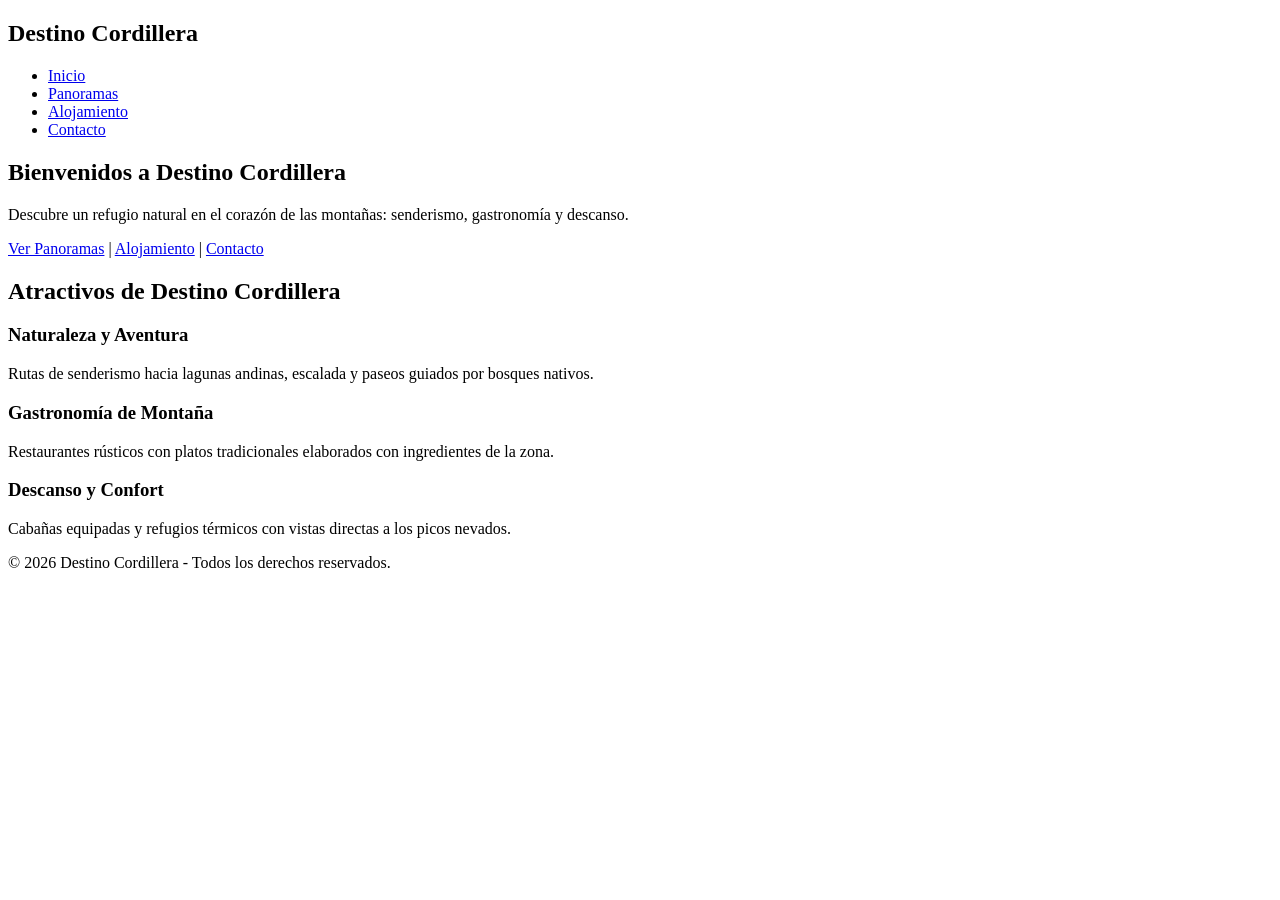
==== index.html @ c9777ba6 "Implementa estructura semántica y navegación principal en index.html" ====
<!DOCTYPE html>
<html lang="es">
<head>
  <meta charset="UTF-8">
  <meta name="viewport" content="width=device-width, initial-scale=1.0">
  <title>Destino Cordillera - Inicio</title>
</head>
<body>

  <header>
    <nav>
      <h2>Destino Cordillera</h2>
      <ul>
        <li><a href="index.html">Inicio</a></li>
        <li><a href="pagina1.html">Panoramas</a></li>
        <li><a href="pagina2.html">Alojamiento</a></li>
        <li><a href="pagina3.html">Contacto</a></li>
      </ul>
    </nav>
  </header>

  <main>
    
    <section>
      <div>
        <h1>Bienvenidos a Destino Cordillera</h1>
        <p>Descubre un refugio natural en el corazón de las montañas: senderismo, gastronomía y descanso.</p>
        <p>
          <a href="pagina1.html">Ver Panoramas</a> |
          <a href="pagina2.html">Alojamiento</a> |
          <a href="pagina3.html">Contacto</a>
        </p>
      </div>
    </section>

    <section>
      <h2>Atractivos de Destino Cordillera</h2>
      
      <article>
        <h3>Naturaleza y Aventura</h3>
        <p>Rutas de senderismo hacia lagunas andinas, escalada y paseos guiados por bosques nativos.</p>
      </article>

      <article>
        <h3>Gastronomía de Montaña</h3>
        <p>Restaurantes rústicos con platos tradicionales elaborados con ingredientes de la zona.</p>
      </article>

      <article>
        <h3>Descanso y Confort</h3>
        <p>Cabañas equipadas y refugios térmicos con vistas directas a los picos nevados.</p>
      </article>
    </section>

  </main>

  <footer>
    <p>&copy; 2026 Destino Cordillera - Todos los derechos reservados.</p>
  </footer>

</body>
</html>
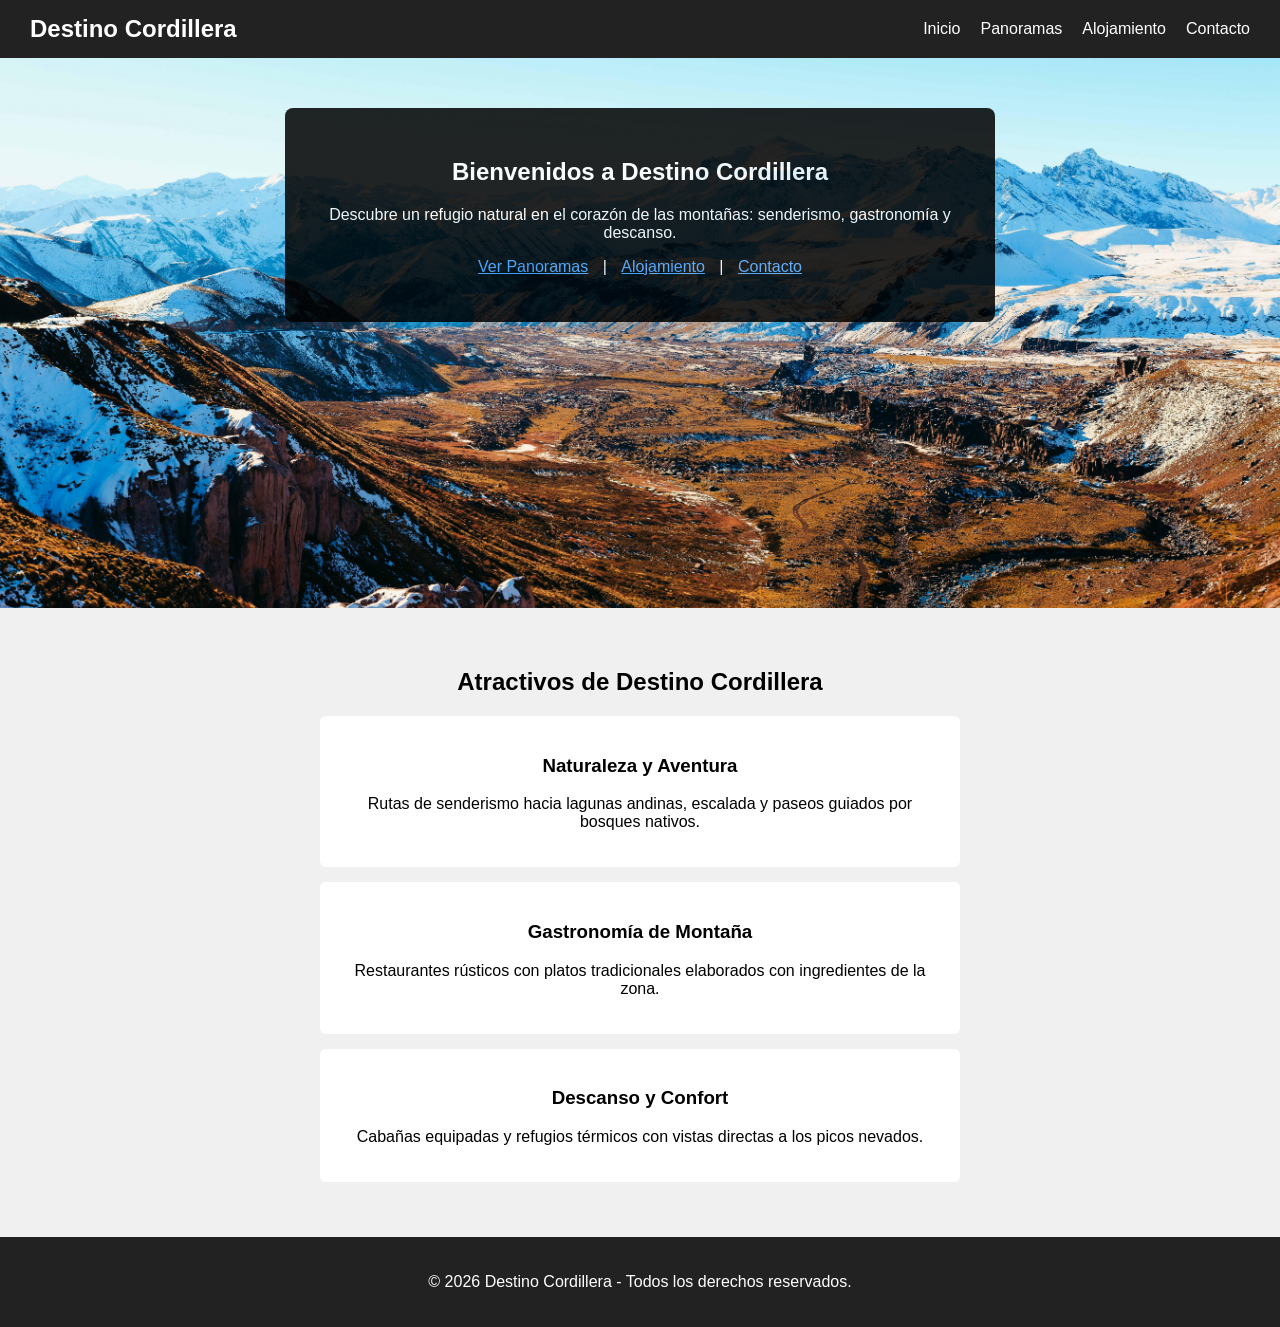
==== commit 954f1d39: "Aplica estilos CSS de inicio y vincula imagen de fondo local" ====
--- a/index.html
+++ b/index.html
@@ -4,6 +4,7 @@
   <meta charset="UTF-8">
   <meta name="viewport" content="width=device-width, initial-scale=1.0">
   <title>Destino Cordillera - Inicio</title>
+  <link rel="stylesheet" href="css/styles.css">
 </head>
 <body>
 
@@ -21,8 +22,8 @@
 
   <main>
     
-    <section>
-      <div>
+    <section class="hero">
+      <div class="cuadro-texto">
         <h1>Bienvenidos a Destino Cordillera</h1>
         <p>Descubre un refugio natural en el corazón de las montañas: senderismo, gastronomía y descanso.</p>
         <p>
@@ -33,20 +34,20 @@
       </div>
     </section>
 
-    <section>
+    <section class="atractivos">
       <h2>Atractivos de Destino Cordillera</h2>
       
-      <article>
+      <article class="tarjeta">
         <h3>Naturaleza y Aventura</h3>
         <p>Rutas de senderismo hacia lagunas andinas, escalada y paseos guiados por bosques nativos.</p>
       </article>
 
-      <article>
+      <article class="tarjeta">
         <h3>Gastronomía de Montaña</h3>
         <p>Restaurantes rústicos con platos tradicionales elaborados con ingredientes de la zona.</p>
       </article>
 
-      <article>
+      <article class="tarjeta">
         <h3>Descanso y Confort</h3>
         <p>Cabañas equipadas y refugios térmicos con vistas directas a los picos nevados.</p>
       </article>
--- a/css/styles.css
+++ b/css/styles.css
@@ -0,0 +1,79 @@
+body {
+  margin: 0;
+  font-family: sans-serif;
+  background-color: #f0f0f0;
+}
+
+header {
+  background-color: #222222;
+  padding: 15px 30px;
+}
+
+nav {
+  display: flex;
+  justify-content: space-between;
+  align-items: center;
+}
+
+nav h2 {
+  color: white;
+  margin: 0;
+}
+
+nav ul {
+  list-style: none;
+  display: flex;
+  gap: 20px;
+  margin: 0;
+  padding: 0;
+}
+
+nav a {
+  color: white;
+  text-decoration: none;
+}
+
+.hero {
+  background-image: url('../img/inicio.jpg');
+  background-repeat: no-repeat;
+  background-size: cover;
+  background-position: center;
+  min-height: 450px;
+  text-align: center;
+  padding: 50px 20px;
+}
+
+.cuadro-texto {
+  background-color: black;
+  opacity: 0.85;
+  color: white;
+  padding: 30px;
+  max-width: 650px;
+  margin: 0 auto;
+  border-radius: 8px;
+}
+
+.cuadro-texto a {
+  color: #4da6ff;
+  margin: 0 10px;
+}
+
+.atractivos {
+  padding: 40px 20px;
+  text-align: center;
+}
+
+.tarjeta {
+  background-color: white;
+  padding: 20px;
+  margin: 15px auto;
+  max-width: 600px;
+  border-radius: 6px;
+}
+
+footer {
+  background-color: #222222;
+  color: white;
+  text-align: center;
+  padding: 20px;
+}
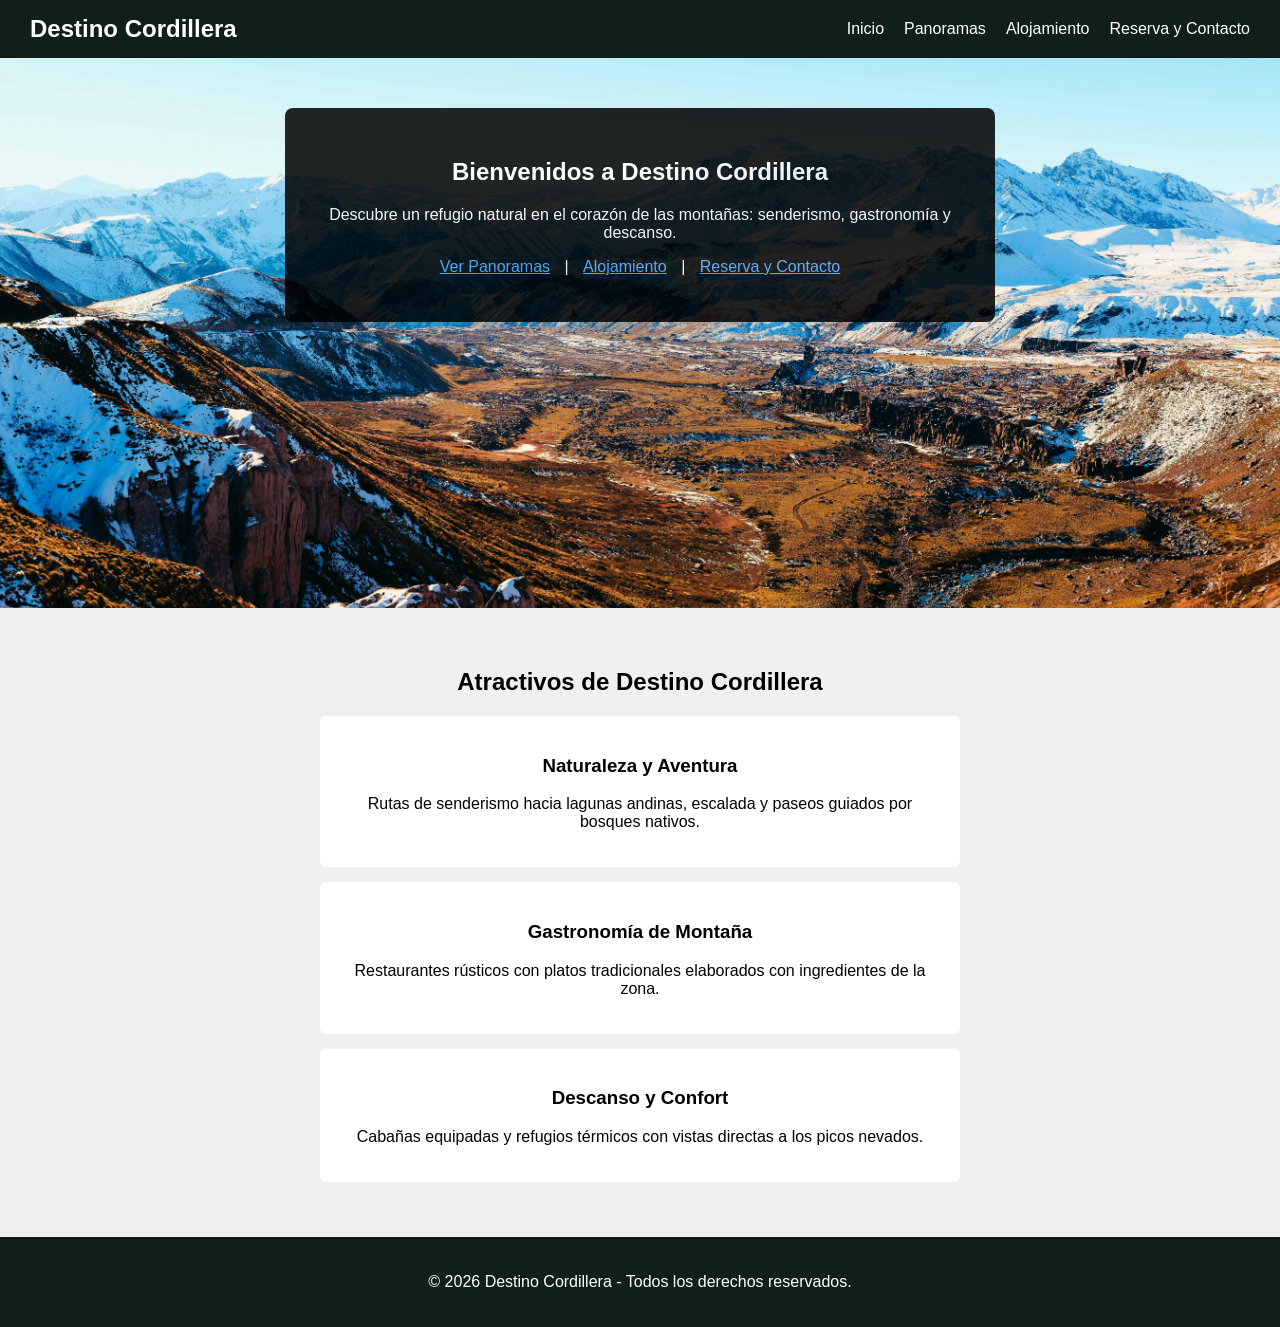
==== commit 5a957a22: "Update index.html(no relevante)" ====
--- a/index.html
+++ b/index.html
@@ -15,7 +15,7 @@
         <li><a href="index.html">Inicio</a></li>
         <li><a href="pagina1.html">Panoramas</a></li>
         <li><a href="pagina2.html">Alojamiento</a></li>
-        <li><a href="pagina3.html">Contacto</a></li>
+        <li><a href="pagina3.html">Reserva y Contacto</a></li>
       </ul>
     </nav>
   </header>
@@ -29,7 +29,7 @@
         <p>
           <a href="pagina1.html">Ver Panoramas</a> |
           <a href="pagina2.html">Alojamiento</a> |
-          <a href="pagina3.html">Contacto</a>
+          <a href="pagina3.html">Reserva y Contacto</a>
         </p>
       </div>
     </section>
@@ -60,4 +60,4 @@
   </footer>
 
 </body>
-</html>+</html>
--- a/css/styles.css
+++ b/css/styles.css
@@ -5,7 +5,7 @@
 }
 
 header {
-  background-color: #222222;
+  background-color: #111f19;
   padding: 15px 30px;
 }
 
@@ -72,8 +72,315 @@
 }
 
 footer {
-  background-color: #222222;
+  background-color: #111f19;
   color: white;
   text-align: center;
   padding: 20px;
-}+}
+
+.pagina-panoramas {
+  min-height: 100vh;
+  color: #18251f;
+  background-image: linear-gradient(rgba(8, 25, 19, 0.3), rgba(8, 25, 19, 0.45)), url('../img/fondo-panoramas.jpg');
+  background-size: cover;
+  background-position: center;
+  background-attachment: fixed;
+}
+
+.contenedor-principal-panoramas {
+  display: flex;
+  justify-content: center;
+  align-items: center;
+  min-height: calc(100vh - 150px);
+  padding: 56px 20px;
+  box-sizing: border-box;
+}
+
+.ventana-central {
+  width: min(100%, 980px);
+  padding: 42px;
+  box-sizing: border-box;
+  text-align: center;
+  background-color: rgba(250, 252, 247, 0.94);
+  border: 1px solid rgba(255, 255, 255, 0.8);
+  border-radius: 14px;
+  box-shadow: 0 18px 45px rgba(0, 0, 0, 0.3);
+}
+
+.ventana-central h1 {
+  margin: 0;
+  color: #214b39;
+  font-size: clamp(2rem, 4vw, 3rem);
+}
+
+.subtitulo-ventana {
+  max-width: 650px;
+  margin: 12px auto 30px;
+  color: #52635a;
+  font-size: 1.05rem;
+}
+
+.contenedor-etiquetas {
+  display: grid;
+  grid-template-columns: repeat(2, minmax(0, 1fr));
+  gap: 18px;
+  text-align: left;
+}
+
+.etiqueta-panorama {
+  display: flex;
+  align-items: flex-start;
+  gap: 16px;
+  min-height: 128px;
+  padding: 20px;
+  box-sizing: border-box;
+  background-color: rgba(255, 255, 255, 0.78);
+  border: 1px solid #d8e2d8;
+  border-radius: 10px;
+  transition: transform 180ms ease, box-shadow 180ms ease;
+}
+
+.etiqueta-panorama:hover {
+  transform: translateY(-3px);
+  box-shadow: 0 8px 18px rgba(33, 75, 57, 0.14);
+}
+
+.panorama-interactivo {
+  overflow: hidden;
+  flex-direction: column;
+  align-items: center;
+  text-align: center;
+}
+
+.panorama-interactivo .texto-etiqueta {
+  width: 100%;
+}
+
+.imagen-panorama {
+  grid-column: 1 / -1;
+  width: 100%;
+  max-height: 0;
+  object-fit: cover;
+  border-radius: 8px;
+  opacity: 0;
+  transition: max-height 220ms ease, opacity 220ms ease;
+}
+
+.panorama-interactivo:hover {
+  display: grid;
+  grid-template-columns: 48px minmax(0, 1fr);
+  align-items: start;
+  text-align: left;
+}
+
+.panorama-interactivo:hover .imagen-panorama {
+  max-height: 170px;
+  opacity: 1;
+}
+
+.icono {
+  display: grid;
+  flex: 0 0 48px;
+  width: 48px;
+  height: 48px;
+  place-items: center;
+  border-radius: 50%;
+  background-color: #e0eee3;
+  font-size: 1.65rem;
+}
+
+.texto-etiqueta h3 {
+  margin: 2px 0 7px;
+  color: #214b39;
+  font-size: 1.08rem;
+}
+
+.texto-etiqueta p {
+  margin: 0;
+  color: #53635a;
+  line-height: 1.45;
+}
+
+@media (max-width: 700px) {
+  .pagina-panoramas {
+    background-attachment: scroll;
+  }
+
+  .contenedor-principal-panoramas {
+    min-height: auto;
+    padding: 32px 14px 44px;
+  }
+
+  .ventana-central {
+    padding: 28px 18px;
+  }
+
+  .contenedor-etiquetas {
+    grid-template-columns: 1fr;
+  }
+}
+.pagina-contacto {
+  min-height: 100vh;
+  color: #1c3328;
+  background-image: linear-gradient(rgba(15, 40, 29, 0.52), rgba(15, 40, 29, 0.66)), url('../img/inicio.jpg');
+  background-size: cover;
+  background-position: center;
+  background-attachment: fixed;
+}
+
+.contenedor-principal-contacto {
+  display: flex;
+  justify-content: center;
+  padding: 48px 20px 64px;
+}
+
+.ventana-contacto {
+  width: min(100%, 1050px);
+  padding: 38px;
+  box-sizing: border-box;
+  background-color: rgba(250, 252, 247, 0.96);
+  border: 1px solid rgba(255, 255, 255, 0.9);
+  border-radius: 14px;
+  box-shadow: 0 18px 45px rgba(0, 0, 0, 0.32);
+}
+
+.banner-titulo {
+  margin-bottom: 30px;
+  text-align: center;
+}
+
+.banner-titulo h1 {
+  margin: 0 0 10px;
+  color: #214b39;
+  font-size: clamp(2rem, 4vw, 3rem);
+}
+
+.banner-titulo p,
+.bajada-form,
+.tarjeta-info-mapa p {
+  color: #52635a;
+  line-height: 1.5;
+}
+
+.layout-contacto {
+  display: grid;
+  grid-template-columns: minmax(0, 1.08fr) minmax(280px, 0.92fr);
+  gap: 24px;
+}
+
+.caja-formulario,
+.caja-informacion > div {
+  padding: 26px;
+  background-color: rgba(255, 255, 255, 0.78);
+  border: 1px solid #d8e2d8;
+  border-radius: 10px;
+}
+
+.caja-formulario h2,
+.caja-informacion h2 {
+  margin-top: 0;
+  color: #214b39;
+}
+
+.formulario-turismo,
+.grupo-campo,
+.campo-mitad {
+  display: grid;
+  gap: 8px;
+}
+
+.formulario-turismo {
+  gap: 17px;
+}
+
+.grupo-campo-doble {
+  display: grid;
+  grid-template-columns: 1fr 1fr;
+  gap: 14px;
+}
+
+.grupo-campo label,
+.campo-mitad label {
+  color: #355344;
+  font-weight: 600;
+}
+
+.formulario-turismo input,
+.formulario-turismo select,
+.formulario-turismo textarea {
+  width: 100%;
+  box-sizing: border-box;
+  padding: 11px 12px;
+  border: 1px solid #c5d4c8;
+  border-radius: 6px;
+  background-color: #fff;
+  color: #1c3328;
+  font: inherit;
+}
+
+.formulario-turismo textarea {
+  resize: vertical;
+}
+
+.btn-enviar-reserva {
+  padding: 13px 18px;
+  border: 0;
+  border-radius: 6px;
+  background-color: #214b39;
+  color: #fff;
+  font: inherit;
+  font-weight: 700;
+  cursor: pointer;
+}
+
+.btn-enviar-reserva:hover,
+.btn-enviar-reserva:focus-visible {
+  background-color: #2d6750;
+}
+
+.caja-informacion {
+  display: grid;
+  align-content: start;
+  gap: 24px;
+}
+
+.lista-datos {
+  display: grid;
+  gap: 16px;
+  margin: 0;
+  padding: 0;
+  list-style: none;
+  line-height: 1.5;
+}
+
+.contenedor-mapa iframe {
+  display: block;
+  width: 100%;
+  border: 0;
+  border-radius: 8px;
+}
+
+@media (max-width: 760px) {
+  .pagina-contacto {
+    background-attachment: scroll;
+  }
+
+  .contenedor-principal-contacto {
+    padding: 30px 14px 48px;
+  }
+
+  .ventana-contacto {
+    padding: 25px 16px;
+  }
+
+  .layout-contacto,
+  .grupo-campo-doble {
+    grid-template-columns: 1fr;
+  }
+
+  .caja-formulario,
+  .caja-informacion > div {
+    padding: 20px;
+  }
+
+}
